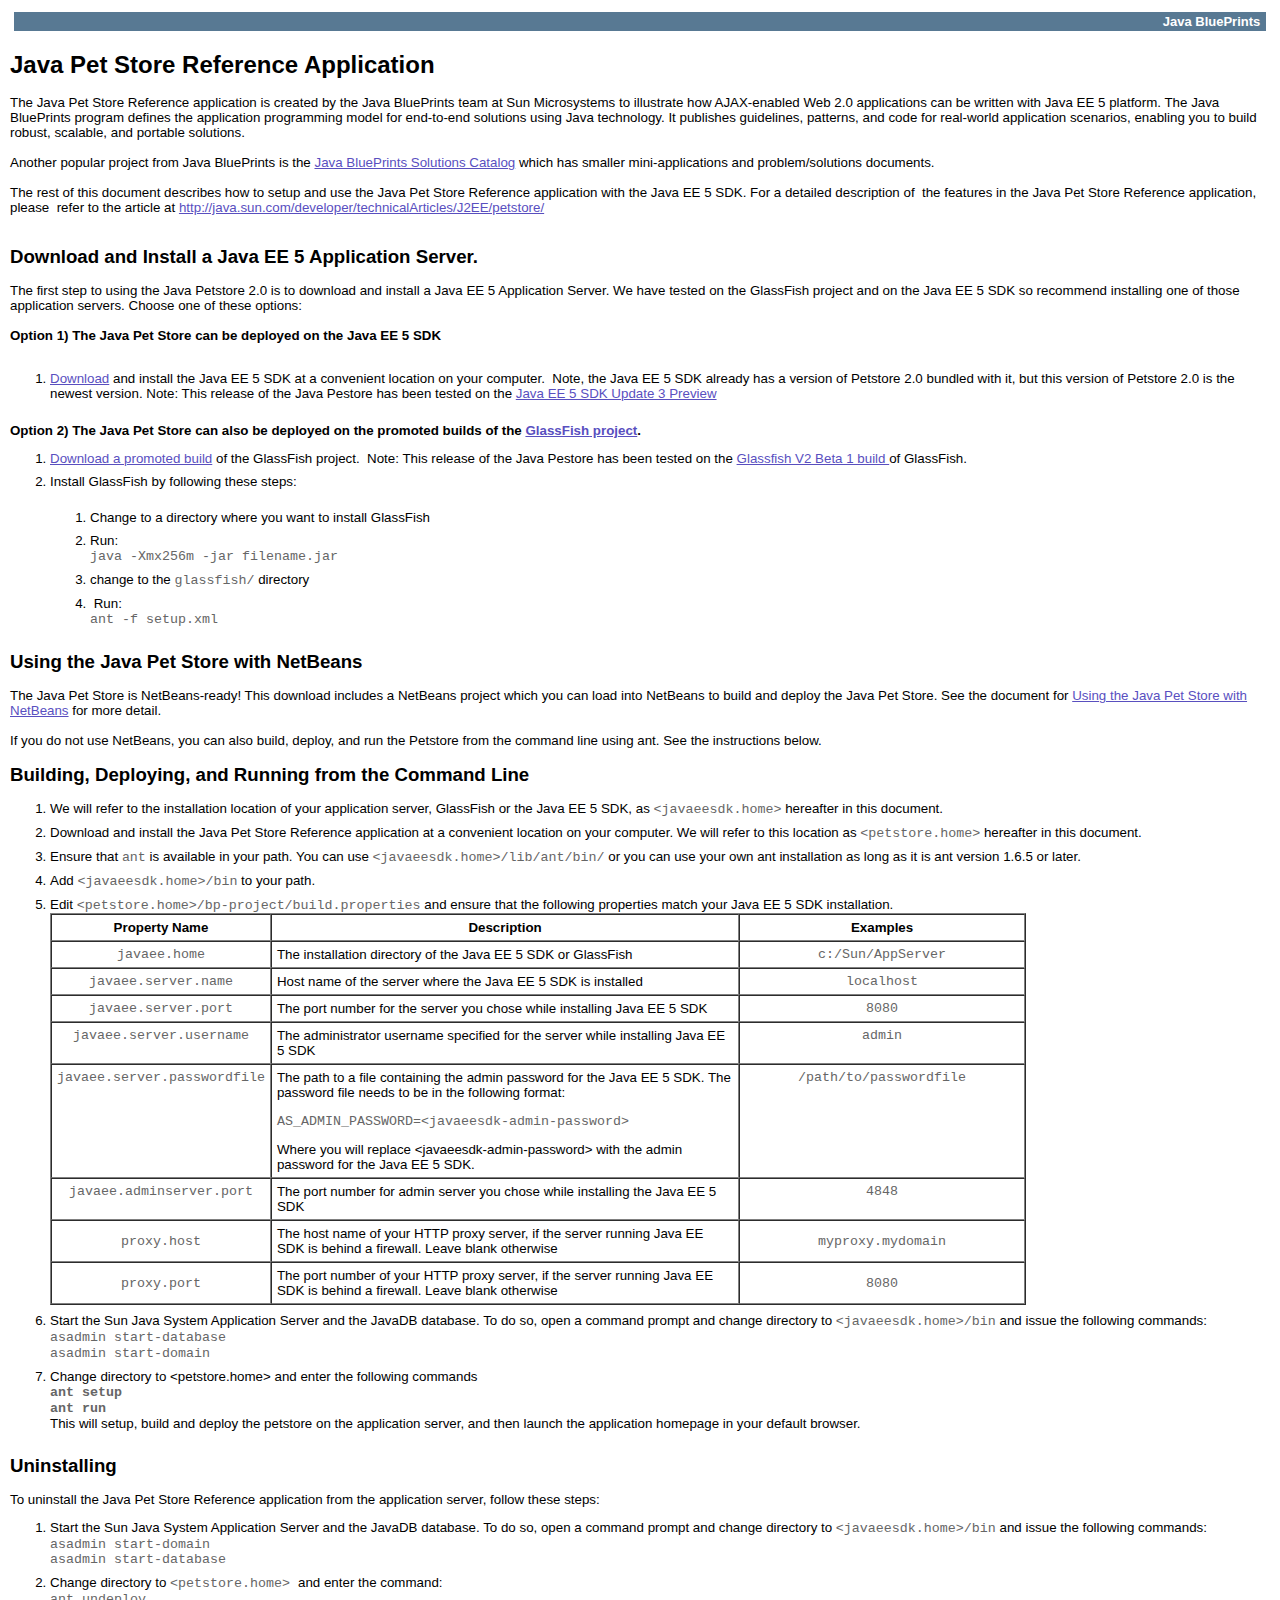
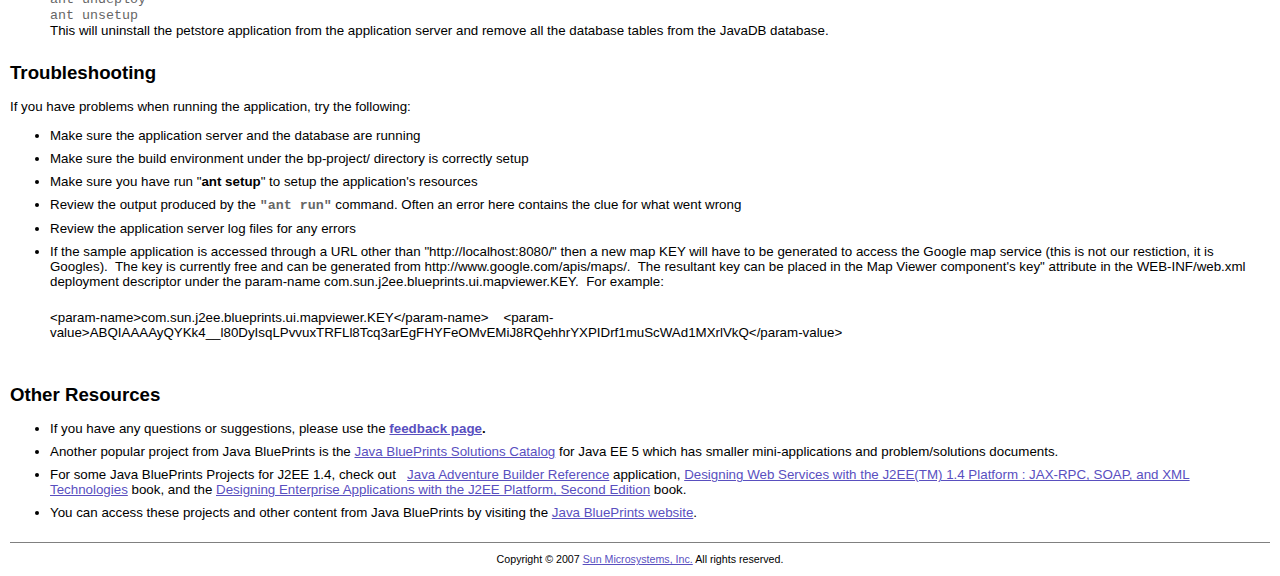
==== index.html @ c352904e "" ====
<!DOCTYPE html PUBLIC "-//W3C//DTD HTML 4.01 Transitional//EN">
<html lang="en">
<head>
  <meta content="text/html;charset=ISO-8859-1" http-equiv="Content-Type">
  <title>Java BluePrints</title>
  <style type="text/css">

body,th,td,p,div,span,a,ul,ul li, ol, ol li, ol li b, dl,h1,h2,h3,h4,h5,h6,li

{font-family:geneva,helvetica,arial,"lucida sans",sans-serif; font-size:10pt}

h1 {font-size:18pt}

h2 {font-size:14pt}

h3 {font-size:12pt}

code,kbd,tt,pre {font-family:monaco,courier,"courier new";font-size:10pt;color:#666}

li {padding-bottom: 8px}

p.copy, p.copy a {font-family:geneva,helvetica,arial,"lucida sans",sans-serif; font-size:8pt}

p.copy {text-align: center}

  </style><!-- Copyright 2006 Sun Microsystems, Inc. All rights reserved. You may not modify, use, reproduce, or distribute this software except in compliance with the terms of the License at: http://developer.sun.com/berkeley_license.html
$Id: index.html,v 1.13 2007/04/19 18:23:31 smitha Exp $ -->
</head>
<body style="color: rgb(0, 0, 0); background-color: rgb(255, 255, 255);"
 alink="#333366" link="#594fbf" marginwidth="10" vlink="#1005fb">
<table border="0" cellpadding="2" cellspacing="4" width="100%">
  <tbody>
    <tr>
      <td align="right" bgcolor="#587993" valign="top"> <font
 color="#ffffff" size="-1"><b>Java
BluePrints</b></font>&nbsp; </td>
    </tr>
  </tbody>
</table>
<!---- Don't modify anything above this line, except for the title tag -------->
<h1>Java Pet Store Reference Application<span
 style="font-style: italic;"></span></h1>
The Java Pet Store Reference application is created by the Java
BluePrints team at Sun Microsystems to illustrate how AJAX-enabled Web
2.0 applications can be written with Java EE 5 platform. The Java
BluePrints program defines the application programming model for
end-to-end
solutions using Java technology. It publishes guidelines, patterns,
and code for real-world application scenarios, enabling you to build
robust, scalable, and portable solutions.&nbsp; <br>
<br>
Another popular project from Java BluePrints&nbsp;is the <a
 href="http://blueprints.dev.java.net/bpcatalog/">Java
BluePrints Solutions Catalog</a> which has smaller mini-applications
and problem/solutions documents.<br>
<br>
The rest of this document describes how to setup and use the Java Pet
Store Reference application with the Java EE 5 SDK. For a detailed
description of&nbsp; the features in the Java Pet
Store Reference application, please&nbsp; refer to the article at <a
 href="http://java.sun.com/developer/technicalArticles/J2EE/petstore/">http://java.sun.com/developer/technicalArticles/J2EE/petstore/</a><b><br>
</b><br>
<h2>Download and Install a Java EE 5 Application Server.</h2>
The first step to using the Java Petstore 2.0 is to download and
install a Java EE 5 Application Server. We have tested on the GlassFish
project and on the Java EE 5 SDK so recommend installing one of those
application servers. Choose one of these options:<br>
<br>
<b>Option 1) The Java Pet Store can be deployed on the Java EE 5
SDK </b><br>
<br>
<ol>
  <li><a href="http://java.sun.com/javaee/5/downloads/">Download</a>
and
install the Java EE 5 SDK at a convenient location on your
computer. &nbsp;Note, the Java EE 5 SDK already has a version of
Petstore 2.0 bundled with it, but this version of Petstore 2.0 is the
newest version. Note: This release of the Java Pestore has been
tested
on the <a href="http://java.sun.com/javaee/downloads/ea/">Java EE 5
SDK Update 3 Preview </a><br>
  </li>
</ol>
<b>Option 2) The Java Pet Store can also be deployed on the
promoted builds of
the <a href="https://glassfish.dev.java.net/">GlassFish</a></b><a
 href="https://glassfish.dev.java.net/"><span style="font-weight: bold;">
project</span></a><b><span style="font-weight: bold;">.</span><br>
</b>
<div style="text-align: left;">
<ol>
  <li><a
 href="https://glassfish.dev.java.net/public/downloadsindex.html"
 target="bpcatalog">Download a promoted build</a> of
the GlassFish
project.&nbsp; Note: This release of the Java Pestore has been
tested
on the <a href="https://glassfish.dev.java.net/downloads/v2-b33e.html">Glassfish
V2 Beta 1 build </a>of
GlassFish.</li>
  <li>Install GlassFish by following these steps:&nbsp;</li>
</ol>
<ol>
  <ol>
    <li>Change to a directory where you want to install GlassFish</li>
    <li>Run:<br>
      <code>java -Xmx256m -jar filename.jar</code></li>
    <li>change to the <code>glassfish/</code>
directory</li>
    <li>&nbsp;Run:<br>
      <code>ant -f setup.xml</code></li>
  </ol>
</ol>
</div>
<h2>
Using the Java Pet Store with NetBeans&nbsp;</h2>
The Java Pet Store is NetBeans-ready! This download includes a NetBeans
project which you can load into NetBeans to build and deploy the Java
Pet Store. See the document for <a
 href="https://blueprints.dev.java.net/petstore/netbeans.html">Using
the Java Pet Store with NetBeans</a> for more detail.<br>
<br>
If you do not use NetBeans, you can also build, deploy, and run the
Petstore from the command line using ant. See the instructions below.
<h2><a name="building-deploying-running"></a>Building,
Deploying, and Running from the Command Line</h2>
<ol>
  <li>We will refer to the installation location of your
application server, GlassFish or the Java EE 5 SDK, as <code>&lt;javaeesdk.home&gt;</code>
hereafter in this document.&nbsp;</li>
  <li>Download and install the Java Pet Store Reference
application at a convenient location on your computer. We will refer to
this location&nbsp;as <code>&lt;petstore.home&gt;</code>
hereafter in this document.&nbsp;&nbsp;</li>
  <li>Ensure that&nbsp;<code>ant</code> is
available in your path. You can use <code>&lt;javaeesdk.home&gt;/lib/ant/bin/</code>
or you can use your own ant installation as long as it is ant version
1.6.5 or later.</li>
  <li>Add <code>&lt;javaeesdk.home&gt;/bin</code> to your path.</li>
  <li>Edit <code>&lt;petstore.home&gt;/bp-project/build.properties</code>
and ensure
that the following properties match your Java EE 5 SDK
installation.&nbsp;<br>
    <table border="1" cellpadding="5" cellspacing="0" width="80%">
      <tbody>
        <tr>
          <td style="text-align: center; font-weight: bold;"
 valign="top" width="20%">Property
Name</td>
          <td style="font-weight: bold;" align="center" valign="top"
 width="50%">Description</td>
          <td style="font-weight: bold; text-align: center;"
 valign="top" width="30%">Examples</td>
        </tr>
        <tr>
          <td style="text-align: center;"><code>javaee.home</code></td>
          <td>The installation
directory of the Java EE 5 SDK or GlassFish</td>
          <td style="text-align: center;"><code>c:/Sun/AppServer</code></td>
        </tr>
        <tr align="left">
          <td style="text-align: center;" valign="top"><code>javaee.server.name</code></td>
          <td valign="top">Host
name of the server where the Java EE 5 SDK
is installed</td>
          <td style="text-align: center;" valign="top"><code>localhost</code></td>
        </tr>
        <tr align="left">
          <td style="text-align: center;" valign="top"><code>javaee.server.port</code></td>
          <td valign="top">The
port number for the server you chose
while
installing Java EE 5 SDK</td>
          <td style="text-align: center;" valign="top"><code>8080</code></td>
        </tr>
        <tr align="left">
          <td style="text-align: center;" valign="top"><code>javaee.server.username</code></td>
          <td valign="top">The
administrator username specified for the server while installing Java
EE
5 SDK</td>
          <td style="text-align: center;" valign="top"><code>admin</code></td>
        </tr>
        <tr align="left">
          <td style="text-align: center;" valign="top"><code>javaee.server.passwordfile</code></td>
          <td valign="top">The
path to a file containing the admin
password for the Java EE 5 SDK. The password file needs to be in the
following format:
          <p><code>AS_ADMIN_PASSWORD=&lt;javaeesdk-admin-password&gt;</code>
          </p>
          <p>Where you will
replace &lt;javaeesdk-admin-password&gt; with
the admin password for the Java EE 5 SDK.</p>
          </td>
          <td style="text-align: center;" valign="top"><code>/path/to/passwordfile</code></td>
        </tr>
        <tr valign="top">
          <td style="text-align: center;" valign="top"><code>javaee.adminserver.port</code></td>
          <td valign="top">The
port number for admin server you chose
while installing the Java EE 5 SDK</td>
          <td style="text-align: center;" valign="top"><code>4848</code></td>
        </tr>
        <tr>
          <td style="text-align: center;"><code>proxy.host</code></td>
          <td>The host name of your HTTP proxy server, if the
server
running Java EE SDK is behind a firewall. Leave blank otherwise</td>
          <td style="text-align: center;"><code>myproxy.mydomain</code></td>
        </tr>
        <tr>
          <td style="text-align: center;"><code>proxy.port</code></td>
          <td>The port number of your HTTP proxy server, if the
server
running Java EE SDK is behind a firewall. Leave blank otherwise</td>
          <td style="text-align: center;"><code>8080</code></td>
        </tr>
      </tbody>
    </table>
  </li>
  <li>Start the Sun Java System Application Server and the JavaDB
database. To do so, open a command prompt&nbsp;and change
directory to <code>&lt;javaeesdk.home&gt;/bin</code>
and issue the following
commands:<br>
    <code></code><code>asadmin start-database</code><code></code><br>
    <code>asadmin start-domain</code></li>
  <li>Change directory to &lt;petstore.home&gt; and enter
the following commands<code></code><br>
    <code style="font-weight: bold;">ant setup</code><br
 style="font-weight: bold;">
    <code style="font-weight: bold;">ant run</code><br>
This will setup, build and deploy the petstore on the application
server, and then launch the application homepage in your default
browser. <br>
  </li>
</ol>
<h2>Uninstalling&nbsp;</h2>
To uninstall the Java Pet Store Reference application from the
application
server, follow these steps: <br>
<ol>
  <li>Start the Sun Java System Application Server and the JavaDB
database. To do so, open a command prompt&nbsp;and change
directory to <code>&lt;javaeesdk.home&gt;/bin</code>
and issue the following
commands:<br>
    <code>asadmin start-domain<br>
asadmin start-database</code><br>
  </li>
  <li>Change directory to&nbsp;<span style="font-style: italic;"></span><code>&lt;petstore.home&gt;
    </code>and enter the command:<br>
    <code>ant undeploy</code><br>
    <code>ant unsetup</code><br>
This will uninstall the petstore application
from the application server and remove all the database tables from the
JavaDB database.</li>
</ol>
<h2>Troubleshooting</h2>
<p>If you have problems when running the application, try the
following:
</p>
<ul>
  <li>Make sure the application server and the database are
running</li>
  <li>Make sure the build environment under the bp-project/
directory is correctly
setup <br>
  </li>
  <li>Make sure you have run "<span style="font-weight: bold;">ant
setup</span>"
to setup the application's resources</li>
  <li>Review the output produced by the <code
 style="font-weight: bold;">"ant run"</code>
command. Often an error here contains the clue for what went wrong</li>
  <li>Review the application server log files for any errors</li>
  <li>If the sample application is accessed through a URL other
than
"http://localhost:8080/" then a new map KEY will have to
be generated to access the Google map service (this is not our
restiction, it is Googles).&nbsp; The key is currently
free and can be generated from
http://www.google.com/apis/maps/.&nbsp;
The resultant key can be placed in the Map Viewer component's key"
attribute in the WEB-INF/web.xml deployment descriptor under
the param-name com.sun.j2ee.blueprints.ui.mapviewer.KEY.&nbsp; For
example:</li>
</ul>
<div style="margin-left: 40px;">&lt;param-name&gt;com.sun.j2ee.blueprints.ui.mapviewer.KEY&lt;/param-name&gt;&nbsp;&nbsp;&nbsp;
&lt;param-value&gt;ABQIAAAAyQYKk4__l80DyIsqLPvvuxTRFLl8Tcq3arEgFHYFeOMvEMiJ8RQehhrYXPIDrf1muScWAd1MXrlVkQ&lt;/param-value&gt;</div>
<ul>
</ul>
<br>
<h2>Other Resources</h2>
<ul>
  <li>If you have any questions or suggestions,
please use the<b><b> <a
 href="https://blueprints.dev.java.net/feedback.html" target="bpcatalog">feedback
page</a>.</b></b></li>
  <li>Another popular project from Java BluePrints&nbsp;is the <a
 href="http://blueprints.dev.java.net/bpcatalog/">Java
BluePrints Solutions Catalog</a> for Java EE 5 which has smaller
mini-applications and problem/solutions documents.</li>
  <li>For some Java BluePrints Projects for J2EE 1.4, check out<b><b> </b></b>&nbsp;
    <a target="_blank"
 href="https://blueprints.dev.java.net/adventurebuilder/">Java
Adventure Builder Reference</a> application,&nbsp;<a target="_blank"
 href="http://java.sun.com/blueprints/guidelines/designing_webservices/">Designing
Web Services with the J2EE(TM) 1.4 Platform : JAX-RPC, SOAP, and XML
Technologies</a> book, and the <a target="_blank"
 href="http://java.sun.com/blueprints/guidelines/designing_enterprise_applications_2e/index.html"><span
 class="body"><span class="title">Designing
Enterprise Applications with the J2EE Platform, Second Edition</span></span></a>
book.&nbsp;</li>
  <li>You can access these projects and other content from Java
BluePrints by visiting the <a target="_blank"
 href="http://java.sun.com/reference/blueprints/index.html">Java
BluePrints website</a>. </li>
</ul>
<hr noshade="noshade" size="1">
<p class="copy"> Copyright &copy; 2007 <a href="http://sun.com">Sun
Microsystems, Inc.</a>
All rights reserved. </p>
</body>
</html>
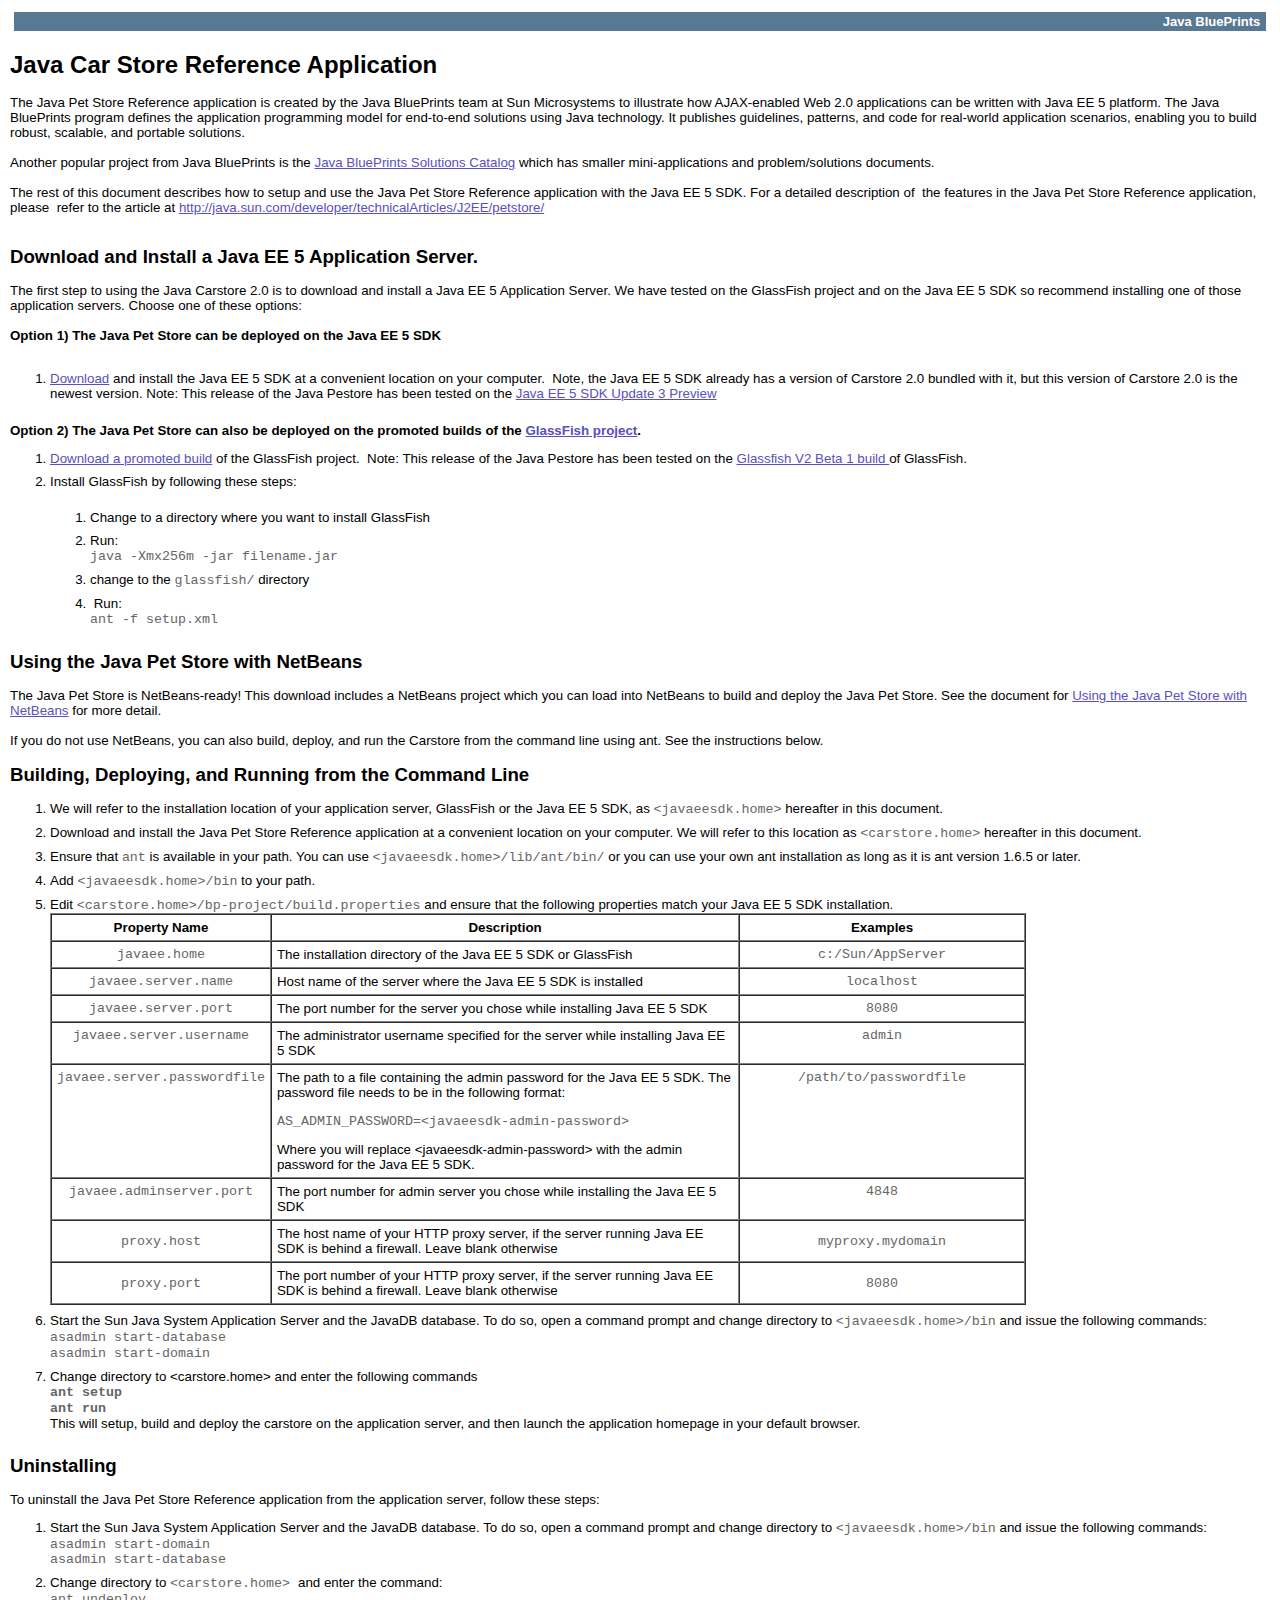
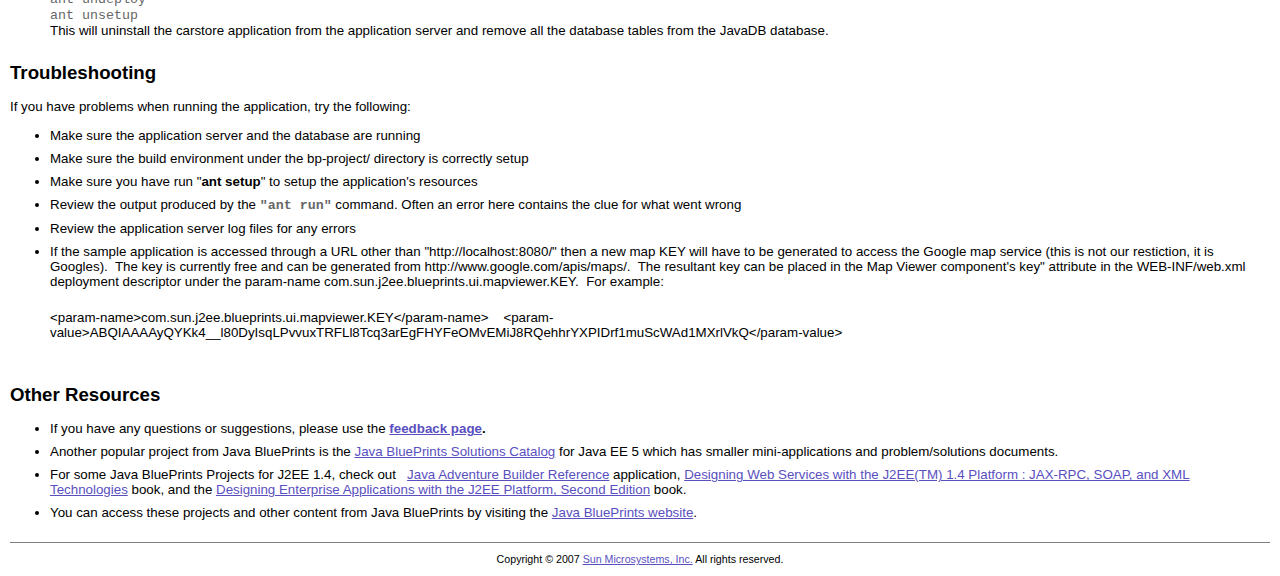
==== commit 68491b4f: "Jsp and package names changed" ====
--- a/index.html
+++ b/index.html
@@ -38,7 +38,7 @@
   </tbody>
 </table>
 <!---- Don't modify anything above this line, except for the title tag -------->
-<h1>Java Pet Store Reference Application<span
+<h1>Java Car Store Reference Application<span
  style="font-style: italic;"></span></h1>
 The Java Pet Store Reference application is created by the Java
 BluePrints team at Sun Microsystems to illustrate how AJAX-enabled Web
@@ -61,7 +61,7 @@
  href="http://java.sun.com/developer/technicalArticles/J2EE/petstore/">http://java.sun.com/developer/technicalArticles/J2EE/petstore/</a><b><br>
 </b><br>
 <h2>Download and Install a Java EE 5 Application Server.</h2>
-The first step to using the Java Petstore 2.0 is to download and
+The first step to using the Java Carstore 2.0 is to download and
 install a Java EE 5 Application Server. We have tested on the GlassFish
 project and on the Java EE 5 SDK so recommend installing one of those
 application servers. Choose one of these options:<br>
@@ -74,7 +74,7 @@
 and
 install the Java EE 5 SDK at a convenient location on your
 computer. &nbsp;Note, the Java EE 5 SDK already has a version of
-Petstore 2.0 bundled with it, but this version of Petstore 2.0 is the
+Carstore 2.0 bundled with it, but this version of Carstore 2.0 is the
 newest version. Note: This release of the Java Pestore has been
 tested
 on the <a href="http://java.sun.com/javaee/downloads/ea/">Java EE 5
@@ -121,7 +121,7 @@
 the Java Pet Store with NetBeans</a> for more detail.<br>
 <br>
 If you do not use NetBeans, you can also build, deploy, and run the
-Petstore from the command line using ant. See the instructions below.
+Carstore from the command line using ant. See the instructions below.
 <h2><a name="building-deploying-running"></a>Building,
 Deploying, and Running from the Command Line</h2>
 <ol>
@@ -130,14 +130,14 @@
 hereafter in this document.&nbsp;</li>
   <li>Download and install the Java Pet Store Reference
 application at a convenient location on your computer. We will refer to
-this location&nbsp;as <code>&lt;petstore.home&gt;</code>
+this location&nbsp;as <code>&lt;carstore.home&gt;</code>
 hereafter in this document.&nbsp;&nbsp;</li>
   <li>Ensure that&nbsp;<code>ant</code> is
 available in your path. You can use <code>&lt;javaeesdk.home&gt;/lib/ant/bin/</code>
 or you can use your own ant installation as long as it is ant version
 1.6.5 or later.</li>
   <li>Add <code>&lt;javaeesdk.home&gt;/bin</code> to your path.</li>
-  <li>Edit <code>&lt;petstore.home&gt;/bp-project/build.properties</code>
+  <li>Edit <code>&lt;carstore.home&gt;/bp-project/build.properties</code>
 and ensure
 that the following properties match your Java EE 5 SDK
 installation.&nbsp;<br>
@@ -226,12 +226,12 @@
 commands:<br>
     <code></code><code>asadmin start-database</code><code></code><br>
     <code>asadmin start-domain</code></li>
-  <li>Change directory to &lt;petstore.home&gt; and enter
+  <li>Change directory to &lt;carstore.home&gt; and enter
 the following commands<code></code><br>
     <code style="font-weight: bold;">ant setup</code><br
  style="font-weight: bold;">
     <code style="font-weight: bold;">ant run</code><br>
-This will setup, build and deploy the petstore on the application
+This will setup, build and deploy the carstore on the application
 server, and then launch the application homepage in your default
 browser. <br>
   </li>
@@ -249,11 +249,11 @@
     <code>asadmin start-domain<br>
 asadmin start-database</code><br>
   </li>
-  <li>Change directory to&nbsp;<span style="font-style: italic;"></span><code>&lt;petstore.home&gt;
+  <li>Change directory to&nbsp;<span style="font-style: italic;"></span><code>&lt;carstore.home&gt;
     </code>and enter the command:<br>
     <code>ant undeploy</code><br>
     <code>ant unsetup</code><br>
-This will uninstall the petstore application
+This will uninstall the carstore application
 from the application server and remove all the database tables from the
 JavaDB database.</li>
 </ol>
